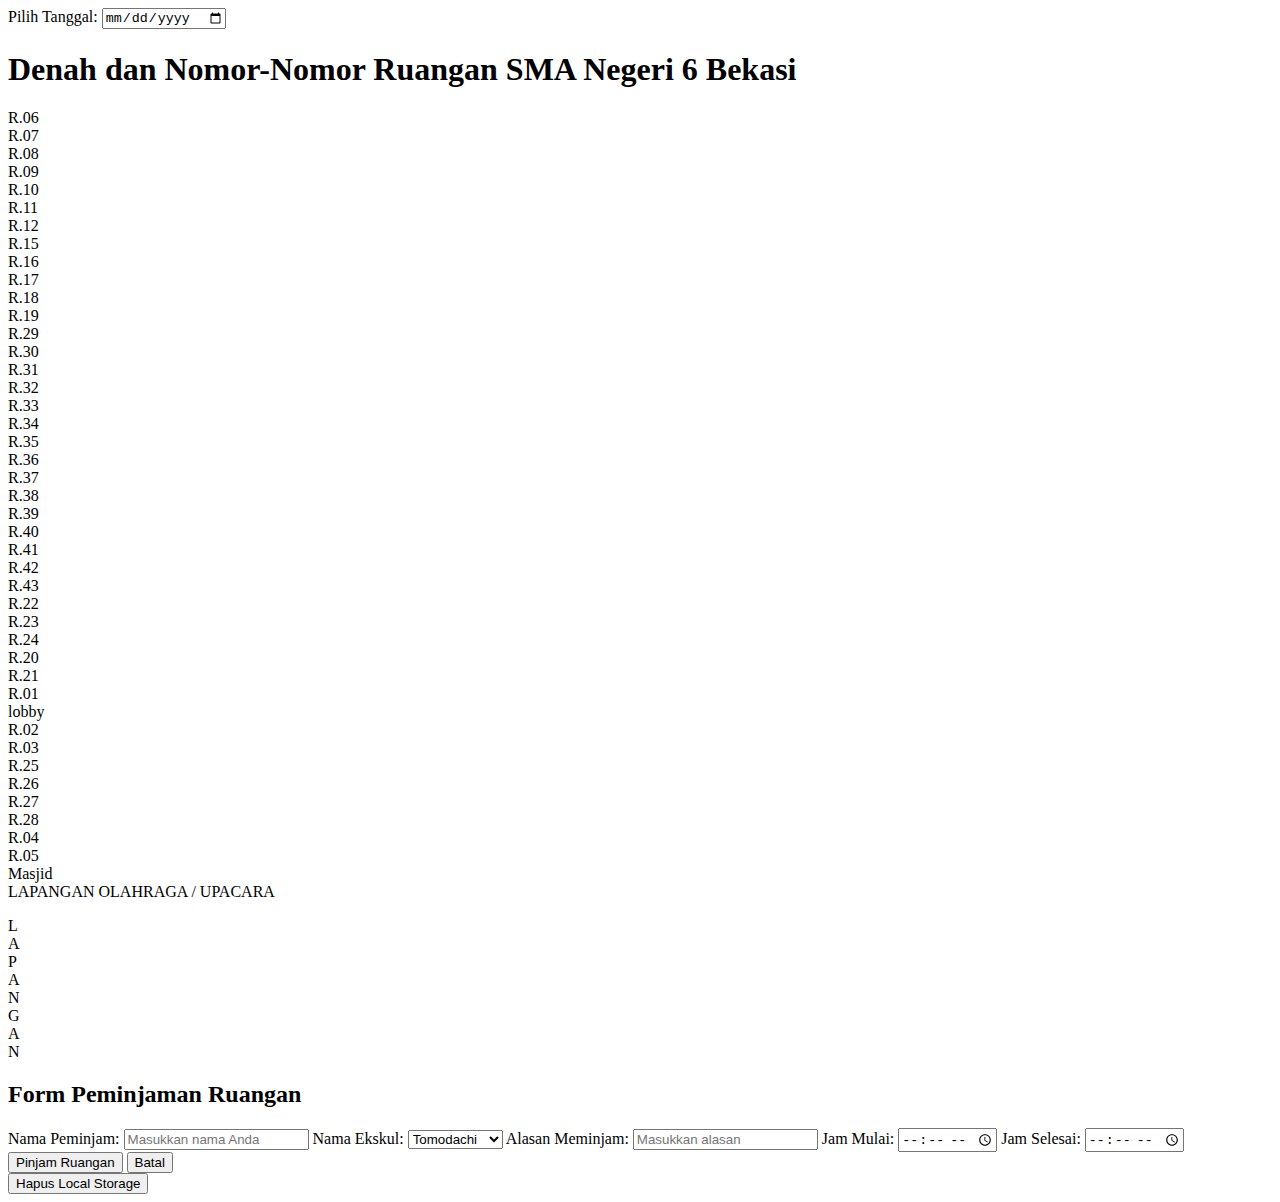
==== index.html @ 8d2c21aa "index.html" ====
<!DOCTYPE html>
<html lang="en">
<head>
    <meta charset="UTF-8">
    <meta name="viewport" content="width=device-width, initial-scale=1.0">
    <title>Denah Ruangan SMA</title>
    <link rel="stylesheet" href="style.css">
</head>
<body>
    <label for="tanggal">Pilih Tanggal:</label>
<input type="date" id="tanggal" onchange="updateRuangan()">

 <h1>Denah dan Nomor-Nomor Ruangan SMA Negeri 6 Bekasi</h1>
    <div class="denah-container">
        <div class="ruang r06" onclick="openForm( 'ruang 06', this )">R.06</div>
        <div class="ruang r07" onclick="openForm( 'ruang 07', this )">R.07</div>
        <div class="ruang r08" onclick="openForm( 'ruang 08', this )">R.08</div>
        <div class="ruang r09" onclick="openForm( 'ruang 09', this )">R.09</div>
        <div class="ruang r10" onclick="openForm( 'ruang 10', this )">R.10</div>

        <div class="ruang r11" onclick="openForm( 'ruang 11', this )">R.11</div>
        <div class="ruang r12" onclick="openForm( 'ruang 12', this )">R.12</div>

        <div class="ruang r15" onclick="openForm( 'ruang 15', this )">R.15</div>
        <div class="ruang r16" onclick="openForm( 'ruang 16', this )">R.16</div>
        <div class="ruang r17" onclick="openForm( 'ruang 17', this )">R.17</div>
        <div class="ruang r18" onclick="openForm( 'ruang 18', this )">R.18</div>
        <div class="ruang r19" onclick="openForm( 'ruang 19', this )">R.19</div>

        <div class="ruangs r29" onclick="openForm( 'ruangs 29', this )">R.29</div>
        <div class="ruangs r30" onclick="openForm( 'ruangs 30', this )">R.30</div>
        <div class="ruangs r31" onclick="openForm( 'ruangs 31', this )">R.31</div>
        <div class="ruangs r32" onclick="openForm( 'ruangs 32', this )">R.32</div>
        <div class="ruangs r33" onclick="openForm( 'ruangs 33', this )">R.33</div>
        <div class="ruangs r34" onclick="openForm( 'ruangs 34', this )">R.34</div>
        <div class="ruangs r35" onclick="openForm( 'ruangs 35', this )">R.35</div>

        <div class="ruangs r36" onclick="openForm( 'ruangs 36', this )">R.36</div>
        <div class="ruangs r37" onclick="openForm( 'ruangs 37', this )">R.37</div>
        <div class="ruangs r38" onclick="openForm( 'ruangs 38', this )">R.38</div>

        <div class="ruangs r39" onclick="openForm( 'ruangs 39', this )">R.39</div>
        <div class="ruangs r40" onclick="openForm( 'ruangs 40', this )">R.40</div>
        <div class="ruangs r41" onclick="openForm( 'ruangs 41', this )">R.41</div>
        <div class="ruangs r42" onclick="openForm( 'ruangs 42', this )">R.42</div>

        <div class="ruangs r43" onclick="openForm( 'ruangs 43', this )">R.43</div>
        <div class="ruangs r22" onclick="openForm( 'ruangs 22', this )">R.22</div>
        <div class="ruangs r23" onclick="openForm( 'ruangs 23', this )">R.23</div>
        <div class="ruangs r24" onclick="openForm( 'ruangs 24', this )">R.24</div>

        <div class="ruang r20" onclick="openForm( 'ruang 20', this )">R.20</div>
        <div class="ruang r21" onclick="openForm( 'ruang 21', this )">R.21</div>
        <div class="ruang r01" onclick="openForm( 'ruang 01', this )">R.01</div>
        <div class="ruang lobby" onclick="openForm( 'ruang lobby', this )">lobby</div>
        <div class="ruang r02" onclick="openForm( 'ruang 02', this )">R.02</div>

        <div class="ruang r03" onclick="openForm( 'ruang 03', this )">R.03</div>
        <div class="ruangs r25" onclick="openForm( 'ruang 25', this )">R.25</div>
        <div class="ruangs r26" onclick="openForm( 'ruang 26', this )">R.26</div>
        <div class="ruangs r27" onclick="openForm( 'ruang 27', this )">R.27</div>
        <div class="ruangs r28" onclick="openForm( 'ruang 28', this )">R.28</div>
        <div class="ruang r04" onclick="openForm( 'ruang 04', this )">R.04</div>
        <div class="ruang r05" onclick="openForm( 'ruang 05', this )">R.05</div>

        <div class="ruang masjid" onclick="openForm( 'ruang masjid', this )">Masjid</div>

         <div class="ruang upacara" onclick="openForm( 'ruang upacara', this )">LAPANGAN OLAHRAGA / UPACARA</div>
         <div class="ruang lapangan" onclick="openForm( 'ruang lapangan', this )">
            <p class="teks">L<br>A<br>P<br>A<br>N<br>G<br>A<br>N</p>
        </div>
    </div>

    <div id="formPopup" class="form-popup">
        <form class="form-container">
            <h2>Form Peminjaman Ruangan</h2>
            <label for="nama">Nama Peminjam:</label>
            <input type="text" id="nama" placeholder="Masukkan nama Anda" required>

            <label for="ekskul">Nama Ekskul:</label>
            <select id="ekskul" required>
                <option value="Tomodachi">Tomodachi</option>
                <option value="Six IT">Six IT</option>
                <option value="Risamsi">Risamsi</option>
                <option value="Garnisun">Garnisun</option>
                <option value="Pasnamsi">Pasnamsi</option>
                <option value="Taekwondo">Taekwondo</option>
                <option value="COV">COV</option>
                <option value="E-com">E-com</option>
                <option value="Kistik">Kistik</option>
                <option value="PB">PB</option>
                <option value="HG-Zes">HG-Zes</option>
                <option value="Enviro Army">Enviro Army</option>
                <option value="Kopsina">Kopsina</option>
                <option value="Rokhris">Rokhris</option>
                <option value="LASER">LASER</option>
            </select>

            <label for="alasan">Alasan Meminjam:</label>
            <input type="text" id="alasan" placeholder="Masukkan alasan" required>

            <label for="jamMulai">Jam Mulai:</label>
            <input type="time" id="jamMulai" required>

            <label for="jamSelesai">Jam Selesai:</label>
            <input type="time" id="jamSelesai" required>

            <button type="button" class="btn" onclick="submitForm()">Pinjam Ruangan</button>
            <button type="button" class="btn cancel" onclick="closeForm()">Batal</button>
        </form>
    </div>

    <div id="daftarPinjaman" class="daftar-pinjaman"></div>

    <button id="clearStorageBtn">Hapus Local Storage</button>


   

    <script src="script.js"></script>
</body>
</html>
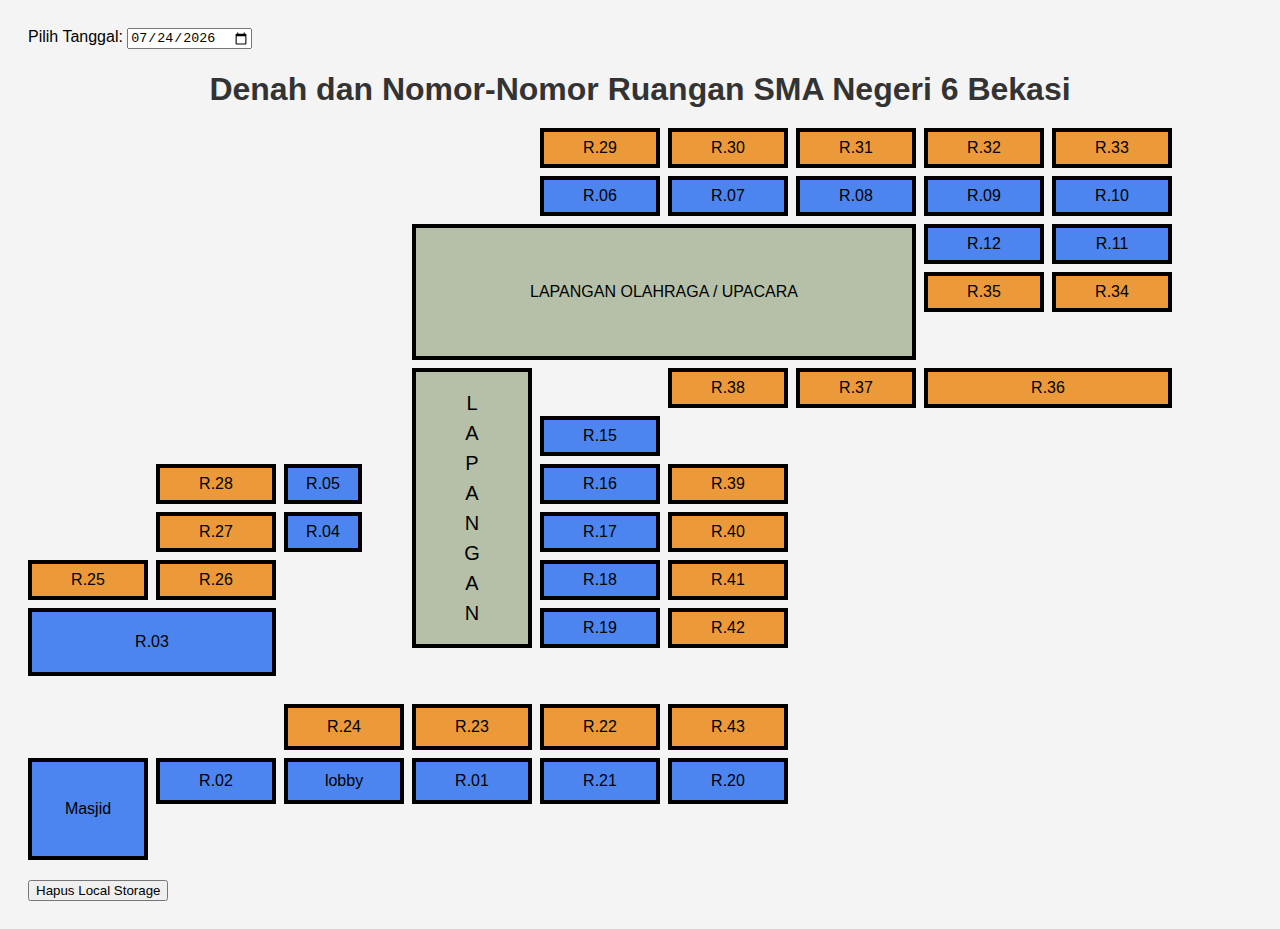
==== commit 8d51e4ee: "index.html" ====
--- a/index.html
+++ b/index.html
@@ -7,8 +7,10 @@
     <link rel="stylesheet" href="style.css">
 </head>
 <body>
+
     <label for="tanggal">Pilih Tanggal:</label>
-<input type="date" id="tanggal" onchange="updateRuangan()">
+    <input type="date" id="tanggal" onchange="changeDate()">
+    
 
  <h1>Denah dan Nomor-Nomor Ruangan SMA Negeri 6 Bekasi</h1>
     <div class="denah-container">
--- a/style.css
+++ b/style.css
@@ -0,0 +1,256 @@
+
+
+body {
+    font-family: Arial, sans-serif;
+    background-color: #f4f4f4;
+    padding: 20px;
+}
+
+h1 {
+    text-align: center;
+    margin-bottom: 20px;
+    color: #333;
+}
+
+.denah-container {
+    display: grid;
+    grid-template-columns: repeat(18, 120px); /* Sesuaikan dengan jumlah kolom sesuai denah */
+    grid-template-rows: repeat(12, 40px); /* Sesuaikan dengan jumlah baris */
+    gap: 8px;
+   
+    
+}
+
+.ruang {
+    background-color: #4c85ef;
+    padding: 10px;
+    text-align: center;
+    border: 4px solid #000000;
+    display: flex;
+    justify-content: center;
+    align-items: center;
+    cursor: pointer;
+    transition: background-color 0.3s;
+}
+
+.ruangs {
+    background-color: #ec993a;
+    padding: 10px;
+    text-align: center;
+    border: 4px solid #000000;
+    display: flex;
+    justify-content: center;
+    align-items: center;
+    cursor: pointer;
+    transition: background-color 0.3s;
+}
+
+/* Posisi setiap ruangan sesuai dengan denah yang kamu berikan */
+.r29 { grid-column: 5 / 6 ;grid-row: 1 / 2;}
+.r30 { grid-column: 6 / 7 ;grid-row: 1 / 2;}
+.r31 { grid-column: 7 / 8 ;grid-row: 1 / 2;}
+.r32 { grid-column: 8 / 9 ;grid-row: 1 / 2;}
+.r33 { grid-column: 9 / 10 ;grid-row: 1 / 2;}
+
+/* Posisi setiap ruangan sesuai dengan denah yang kamu berikan */
+.r06 { grid-column: 5 / 6 ;grid-row: 2 / 3;}
+.r07 { grid-column: 6 / 7 ;grid-row: 2 / 3;}
+.r08 { grid-column: 7 / 8 ;grid-row: 2 / 3;}
+.r09 { grid-column: 8 / 9 ;grid-row: 2 / 3;}
+.r10 { grid-column: 9 / 10 ;grid-row: 2 / 3;}
+
+/* Posisi setiap ruangan sesuai dengan denah yang kamu berikan */
+.r11 { grid-column: 9 / 10 ;grid-row: 3 / 4;}
+.r12 { grid-column: 8 / 9 ;grid-row: 3 / 4;}
+
+/* Posisi setiap ruangan sesuai dengan denah yang kamu berikan */
+.r34 { grid-column: 9 / 10 ;grid-row: 4 / 5;}
+.r35 { grid-column: 8 / 9 ;grid-row: 4 / 5;}
+
+/* Posisi setiap ruangan sesuai dengan denah yang kamu berikan */
+.r36 { grid-column: 8 / 10 ;grid-row: 6 / 7;}
+.r37 { grid-column: 7 / 8 ;grid-row: 6 / 7;}
+.r38 { grid-column: 6 / 7 ;grid-row: 6 / 7;}
+
+/* Posisi setiap ruangan sesuai dengan denah yang kamu berikan */
+.r15 { grid-column: 5 / 6 ;grid-row: 7 / 8;}
+.r16 { grid-column: 5 / 6 ;grid-row: 8 / 9;}
+.r17 { grid-column: 5 / 6 ;grid-row: 9 / 10;}
+.r18 { grid-column: 5 / 6 ;grid-row: 10 / 11;}
+.r19 { grid-column: 5 / 6 ;grid-row: 11 / 12;}
+
+/* Posisi setiap ruangan sesuai dengan denah yang kamu berikan */
+.r39 { grid-column: 6 / 7 ;grid-row: 8 / 9;}
+.r40 { grid-column: 6 / 7 ;grid-row: 9 / 10;}
+.r41 { grid-column: 6 / 7 ;grid-row: 10 / 11;}
+.r42 { grid-column: 6 / 7 ;grid-row: 11 / 12;}
+
+/* Posisi setiap ruangan sesuai dengan denah yang kamu berikan */
+.r43 { grid-column: 6 / 7 ;grid-row: 13 / 14;}
+.r22 { grid-column: 5 / 6 ;grid-row: 13 / 14;}
+.r23 { grid-column: 4 / 5 ;grid-row: 13 / 14;}
+.r24 { grid-column: 3 / 4 ;grid-row: 13 / 14;}
+
+/* Posisi setiap ruangan sesuai dengan denah yang kamu berikan */
+.r20 { grid-column: 6 / 7 ;grid-row: 14 / 15;}
+.r21 { grid-column: 5 / 6 ;grid-row: 14 / 15;}
+.r01 { grid-column: 4 / 5 ;grid-row: 14 / 15;}
+.r02 { grid-column: 2 / 3 ;grid-row: 14 / 15;}
+
+/* Posisi setiap ruangan sesuai dengan denah yang kamu berikan */
+.r03 { 
+    grid-column: 1 / 3 ;grid-row: 11 / 12;
+    height: 40px;
+}
+.r25 { grid-column: 1 / 2;grid-row: 10 / 11;}
+.r26 { grid-column: 2 / 3;grid-row: 10 / 11;}
+.r27 { grid-column: 2 / 3;grid-row: 9 / 10;}
+.r28 { grid-column: 2 / 3;grid-row: 8 / 9;}
+.r04 { grid-column: 3 / 4;grid-row: 9 / 10;
+width: 50px;}
+.r05 { grid-column: 3 / 4;grid-row: 8 / 9;
+width: 50px;}
+
+/* Lapangan upacara */
+.upacara {
+    grid-column: 4 / 8;
+    grid-row: 3 / 6;
+    background-color: #b4bea7f9;
+    text-align: center;
+    display: flex;
+    justify-content: center;
+    align-items: center;
+    border: 4px solid #000000;
+   
+}
+
+/* Lapangan */
+.lapangan {
+grid-column: 4 / 5;
+grid-row: 6 / 12;
+background-color: #b4bea7f9;
+text-align: center;
+display: flex;
+justify-content: center;
+align-items: center;
+border: 4px solid #000000;
+}
+
+/* Kantin */
+.kantin {
+    grid-column: 8 / 10;
+    grid-row: 3 / 4;
+    background-color: #f7d9d9;
+}
+
+/* Masjid */
+.masjid {
+    grid-column: 1 / 2;
+    grid-row: 14 / 22;
+    background-color: #d9f7d9;
+    text-align: center;
+    justify-content: center;
+    align-items: center;
+    padding: 10px;
+    display: flex;
+    background-color: #4c85ef;
+    border: 4px solid #000000;
+}
+
+/* Lobby */
+.lobby {
+    grid-column: 3 / 4;
+    grid-row: 14 / 15;
+    background-color: #dff0d8;
+    text-align: center;
+    justify-content: center;
+    align-items: center;
+    padding: 10px;
+    background-color: #4c85ef;
+    border: 4px solid #000000;
+}
+
+.teks {
+    font-size: 20px;
+    text-align: center;
+    line-height: 1.5;
+    margin: 1;
+}
+
+
+
+.ruang:hover {
+    background-color: #96a3b981;
+}
+
+.ruangs:hover {
+    background-color: #96a3b981;
+}
+
+/* Form Popup */
+.form-popup {
+    display: none;
+    position: fixed;
+    top: 50%;
+    left: 50%;
+    transform: translate(-50%, -50%);
+    background-color: #ffffff;
+    padding: 20px;
+    border: 1px solid #ccc;
+    border-radius: 8px;
+    box-shadow: 0 0 10px rgba(0, 0, 0, 0.1);
+    z-index: 100;
+}
+
+.form-container {
+    display: flex;
+    flex-direction: column;
+}
+
+.form-container h2 {
+    text-align: center;
+}
+
+.form-container label {
+    margin-top: 10px;
+}
+
+.form-container input,
+.form-container select {
+    padding: 10px;
+    margin-top: 5px;
+    border: 1px solid #ccc;
+    border-radius: 4px;
+}
+
+.btn {
+    background-color: #4caf50;
+    color: white;
+    padding: 10px;
+    margin-top: 15px;
+    border: none;
+    border-radius: 5px;
+    cursor: pointer;
+    transition: background-color 0.3s;
+}
+
+.btn.cancel {
+    background-color: #f44336;
+}
+
+.btn:hover {
+    opacity: 0.8;
+}
+
+.daftar-pinjaman {
+    margin-top: 20px;
+    font-size: 16px;
+}
+
+.cancel {
+    background-color: #f44336;
+}
+
+.cancel:hover {
+    background-color: #e53935;
+}
